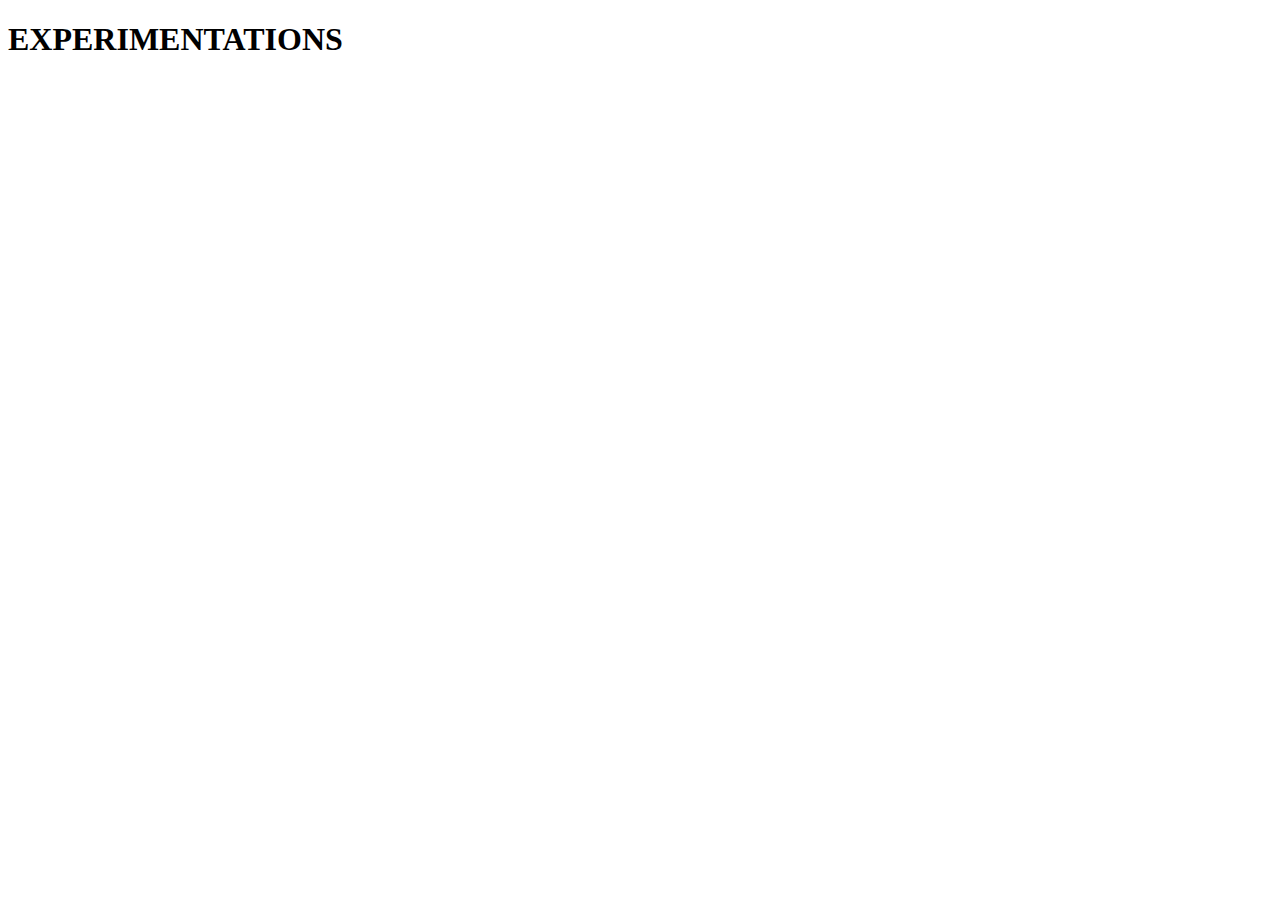
==== experimentations/index.html @ 1e36b34d "Creation de la page d'experimentations + feuille de style" ====
<!DOCTYPE html>
<html lang="fr">

<head>
    <meta charset="UTF-8">
    <meta name="viewport" content="width=device-width, initial-scale=1.0">
    <title>Expérimentations</title>
</head>

<body>

    <div class="container">

        <h1>EXPERIMENTATIONS</h1>

    </div>

</body>

</html>
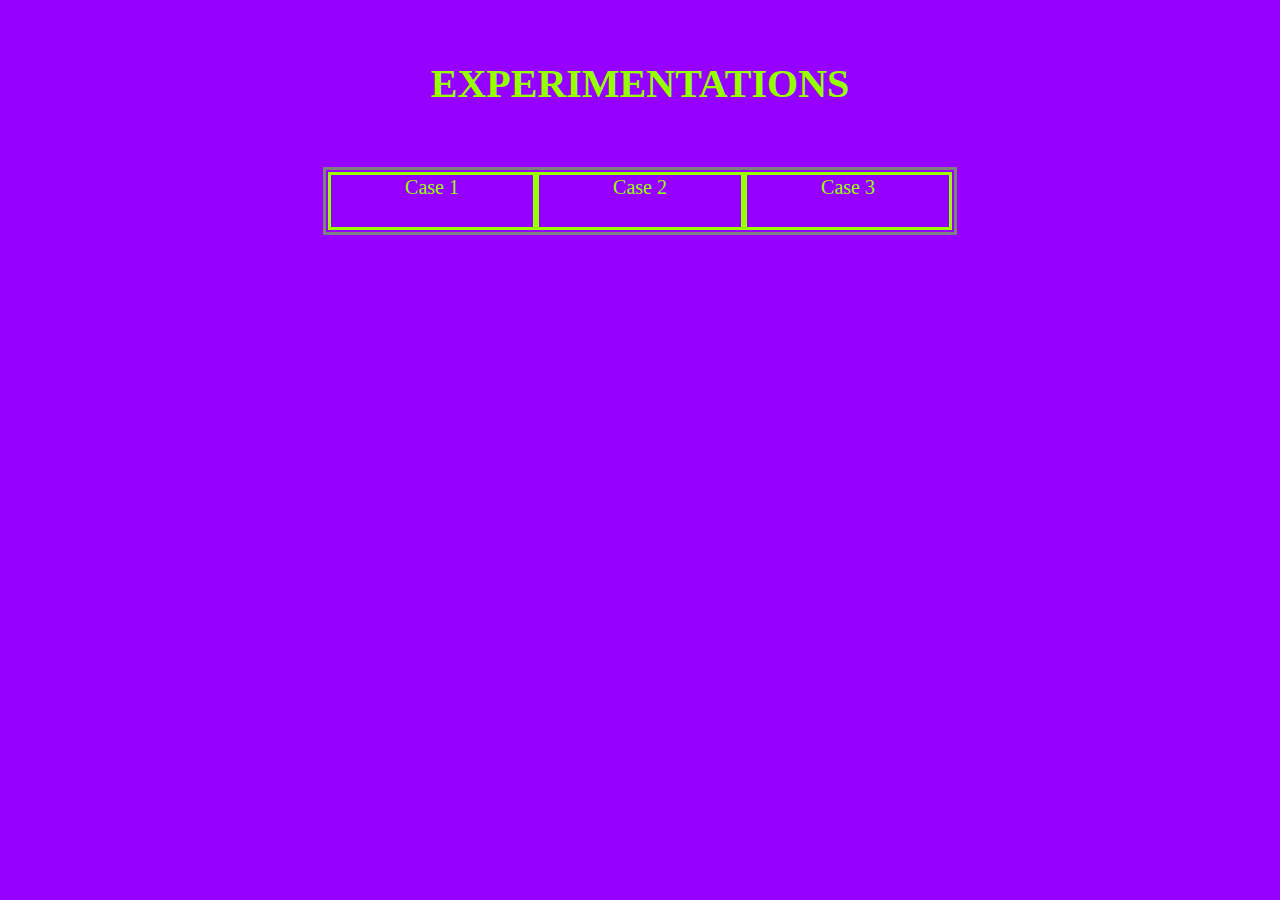
==== commit 2ec87005: "Premiers éléments de css" ====
--- a/experimentations/index.html
+++ b/experimentations/index.html
@@ -4,6 +4,8 @@
 <head>
     <meta charset="UTF-8">
     <meta name="viewport" content="width=device-width, initial-scale=1.0">
+<link rel="stylesheet" href="style.css">
+
     <title>Expérimentations</title>
 </head>
 
@@ -13,6 +15,20 @@
 
         <h1>EXPERIMENTATIONS</h1>
 
+        <table>
+            <tr>
+                <td>
+                    <div class="classeCase">Case 1</div>
+                </td>
+                <td>
+                    <div class="classeCase">Case 2</div>
+                </td>
+                <td>
+                    <div class="classeCase">Case 3</div>
+                </td>
+            </tr>
+        </table>
+
     </div>
 
 </body>
--- a/experimentations/style.css
+++ b/experimentations/style.css
@@ -0,0 +1,41 @@
+html,
+body {
+    height: 100vh;
+    margin: 0;
+    background: rgb(150, 0, 255);
+    font-size: 20px;
+    color: rgb(150, 255, 0);
+}
+
+.container{
+    display: flex;
+    flex-direction: column;
+    align-items: center;
+}
+
+h1 {
+    margin: 3rem;
+    text-align: center;
+    font-size: 2rem;
+}
+
+table{
+    border-style: solid;
+}
+
+tr{
+    display: flex;
+    justify-content: space-evenly;
+}
+
+td{
+    width: 200px;
+    height: 50px;
+    border: solid;
+    text-align: center;
+}
+
+.classeCase{
+    width: 100%;
+    height: 100%;
+}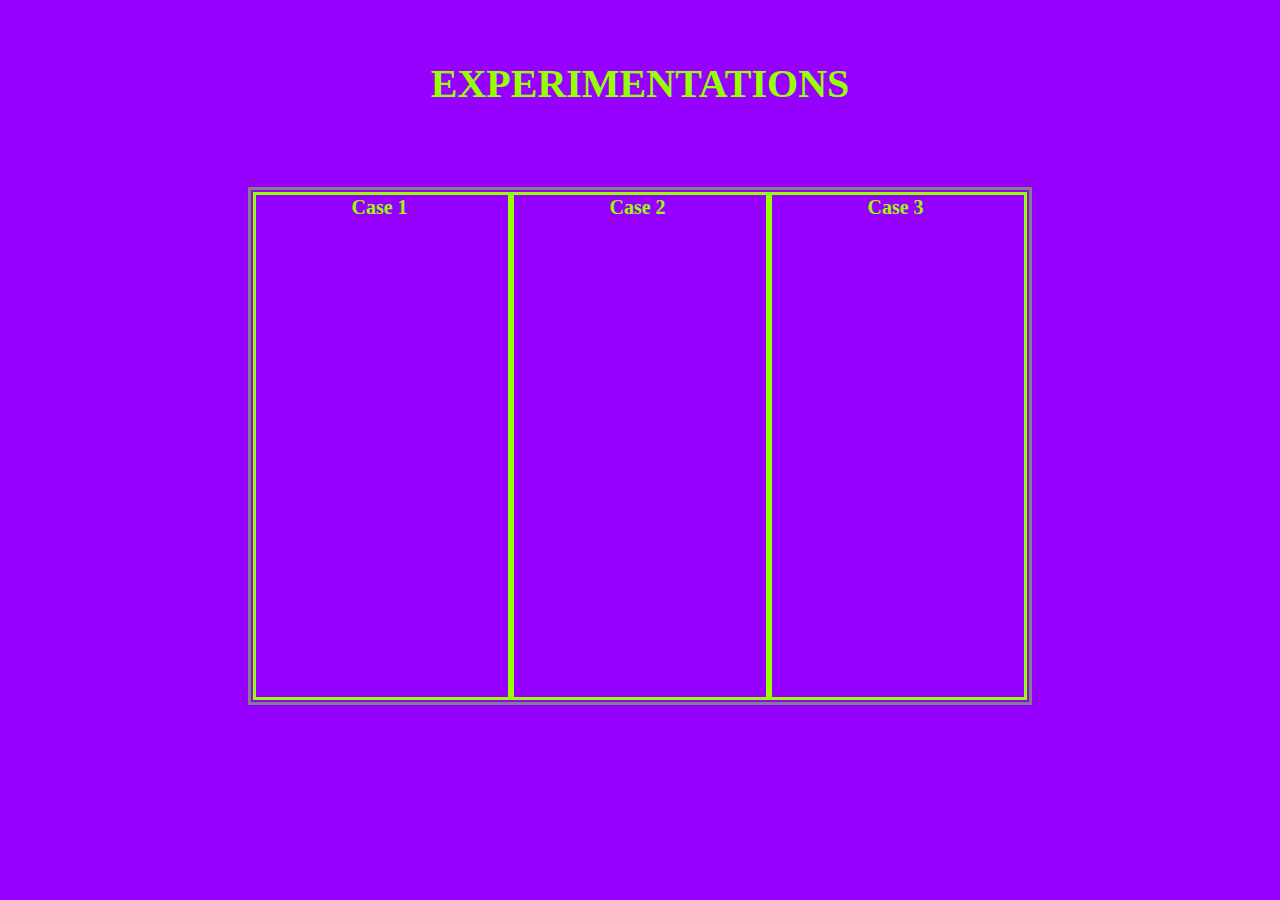
==== commit ec62f5cf: "nouvelles expérimentations" ====
--- a/experimentations/index.html
+++ b/experimentations/index.html
@@ -4,7 +4,7 @@
 <head>
     <meta charset="UTF-8">
     <meta name="viewport" content="width=device-width, initial-scale=1.0">
-<link rel="stylesheet" href="style.css">
+    <link rel="stylesheet" href="style.css">
 
     <title>Expérimentations</title>
 </head>
@@ -18,13 +18,25 @@
         <table>
             <tr>
                 <td>
-                    <div class="classeCase">Case 1</div>
+                    <div class="classeCase">
+                        Case 1
+
+                        <img src="chrome://branding/content/about-logo.png" alt="" id="img1">
+                    </div>
                 </td>
                 <td>
-                    <div class="classeCase">Case 2</div>
+                    <div class="classeCase">
+                        Case 2
+
+                        <img src="chrome://branding/content/about-logo.png" alt="" id="img2">
+                    </div>
                 </td>
                 <td>
-                    <div class="classeCase">Case 3</div>
+                    <div class="classeCase">
+                        Case 3
+
+                        <img src="chrome://branding/content/about-logo.png" alt="" id="img3">
+                    </div>
                 </td>
             </tr>
         </table>
--- a/experimentations/style.css
+++ b/experimentations/style.css
@@ -1,10 +1,15 @@
+:root{
+    --violet:rgb(150, 0, 255);
+    --vert: rgb(150, 255, 0);
+}
+
 html,
 body {
     height: 100vh;
     margin: 0;
-    background: rgb(150, 0, 255);
+    background: var(--violet);
     font-size: 20px;
-    color: rgb(150, 255, 0);
+    color: var(--vert);
 }
 
 .container{
@@ -21,6 +26,7 @@
 
 table{
     border-style: solid;
+    margin: 1rem 0;
 }
 
 tr{
@@ -29,13 +35,39 @@
 }
 
 td{
-    width: 200px;
-    height: 50px;
+    width: 250px;
+    height: 500px;
     border: solid;
     text-align: center;
+    font-weight: bold;
 }
 
 .classeCase{
     width: 100%;
     height: 100%;
+    transition: background 0.3s, color 0.3s;
+}
+
+.classeCase:hover{
+    background: var(--vert);
+    color: var(--violet);
+    motion-path: path();
+}
+
+#img1{
+    offset-position: auto;
+    transition: all 0.5s;
+}
+
+#img1:hover{
+    rotate: 90deg;
+}
+
+#img2{
+    offset-position: auto;
+    transition: all 0.5s;
+}
+
+#img2:hover{
+    rotate: 360deg;
 }